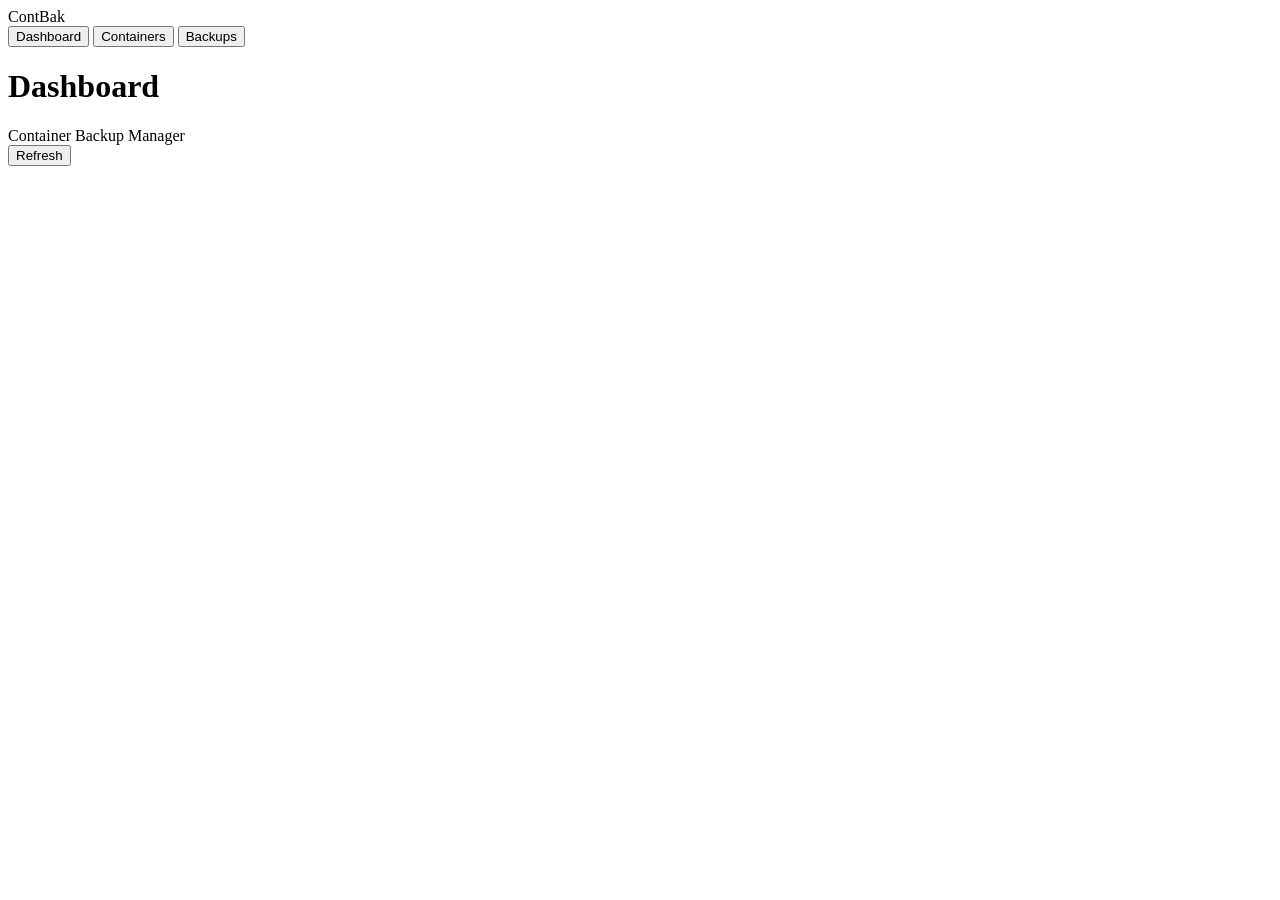
==== app/static/index.html @ 8ac7f3e5 "Release ContBak 1.0.2" ====
<!doctype html>
<html lang="en">
<head>
  <meta charset="utf-8">
  <meta name="viewport" content="width=device-width,initial-scale=1">
  <title>ContBak</title>
  <link rel="stylesheet" href="/static/style.css">
</head>
<body>
  <aside>
    <div class="brand">ContBak</div>
    <button data-view="dashboard" class="nav active">Dashboard</button>
    <button data-view="containers" class="nav">Containers</button>
    <button data-view="backups" class="nav">Backups</button>
  </aside>
  <main>
    <header>
      <div>
        <h1 id="title">Dashboard</h1>
        <div id="subtitle">Container Backup Manager</div>
      </div>
      <button id="refresh">Refresh</button>
    </header>
    <div id="notice" class="notice hidden"></div>
    <section id="content"></section>
  </main>
  <script src="/static/app.js"></script>
</body>
</html>
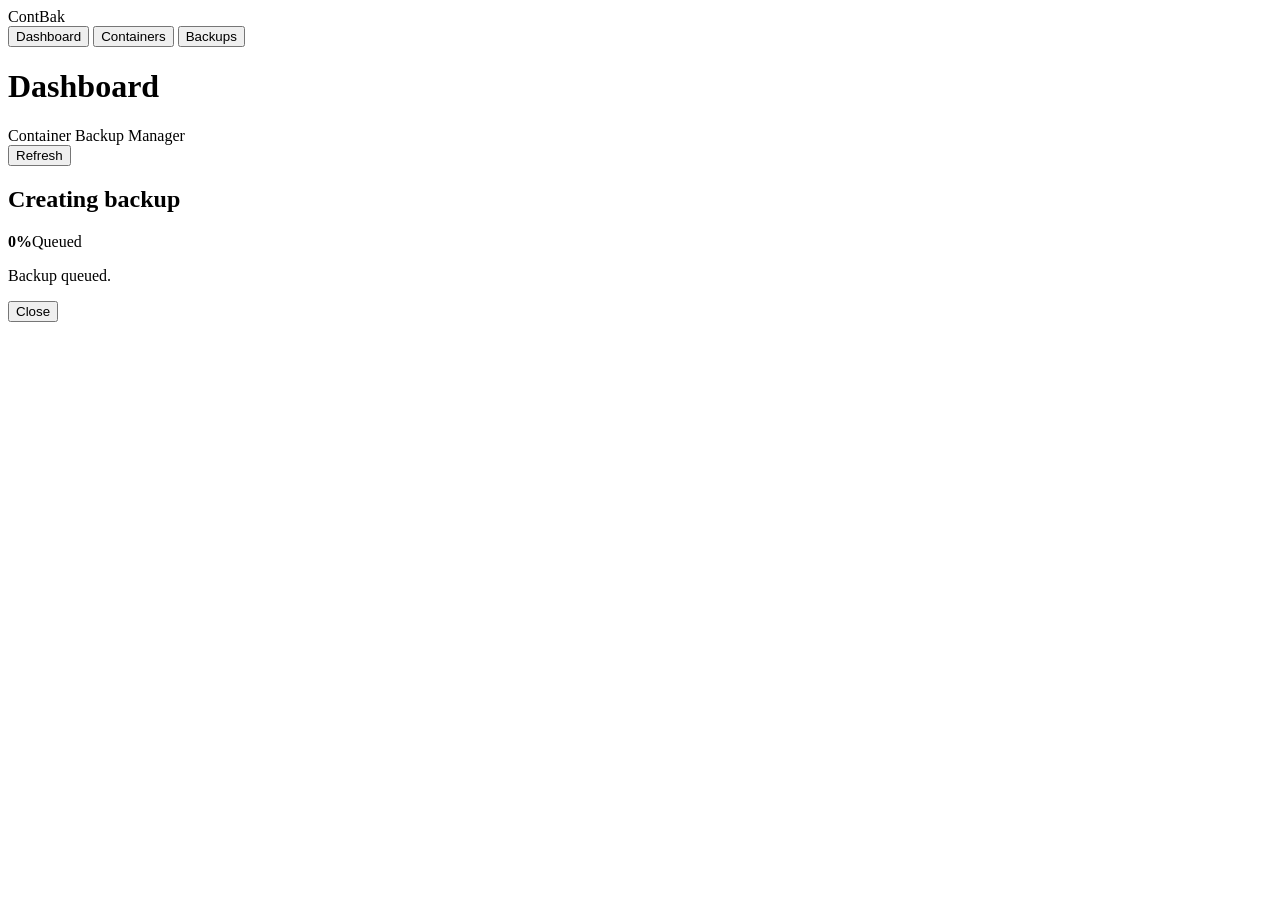
==== commit 3699a15e: "Release ContBak 1.0.3" ====
--- a/app/static/index.html
+++ b/app/static/index.html
@@ -15,15 +15,21 @@
   </aside>
   <main>
     <header>
-      <div>
-        <h1 id="title">Dashboard</h1>
-        <div id="subtitle">Container Backup Manager</div>
-      </div>
+      <div><h1 id="title">Dashboard</h1><div id="subtitle">Container Backup Manager</div></div>
       <button id="refresh">Refresh</button>
     </header>
     <div id="notice" class="notice hidden"></div>
     <section id="content"></section>
   </main>
+  <div id="progress-modal" class="modal hidden">
+    <div class="modal-card">
+      <h2 id="progress-title">Creating backup</h2>
+      <div class="progress-track"><div id="progress-bar" class="progress-bar"></div></div>
+      <div class="progress-line"><strong id="progress-percent">0%</strong><span id="progress-stage">Queued</span></div>
+      <p id="progress-message" class="muted">Backup queued.</p>
+      <button id="progress-close" class="hidden">Close</button>
+    </div>
+  </div>
   <script src="/static/app.js"></script>
 </body>
 </html>
